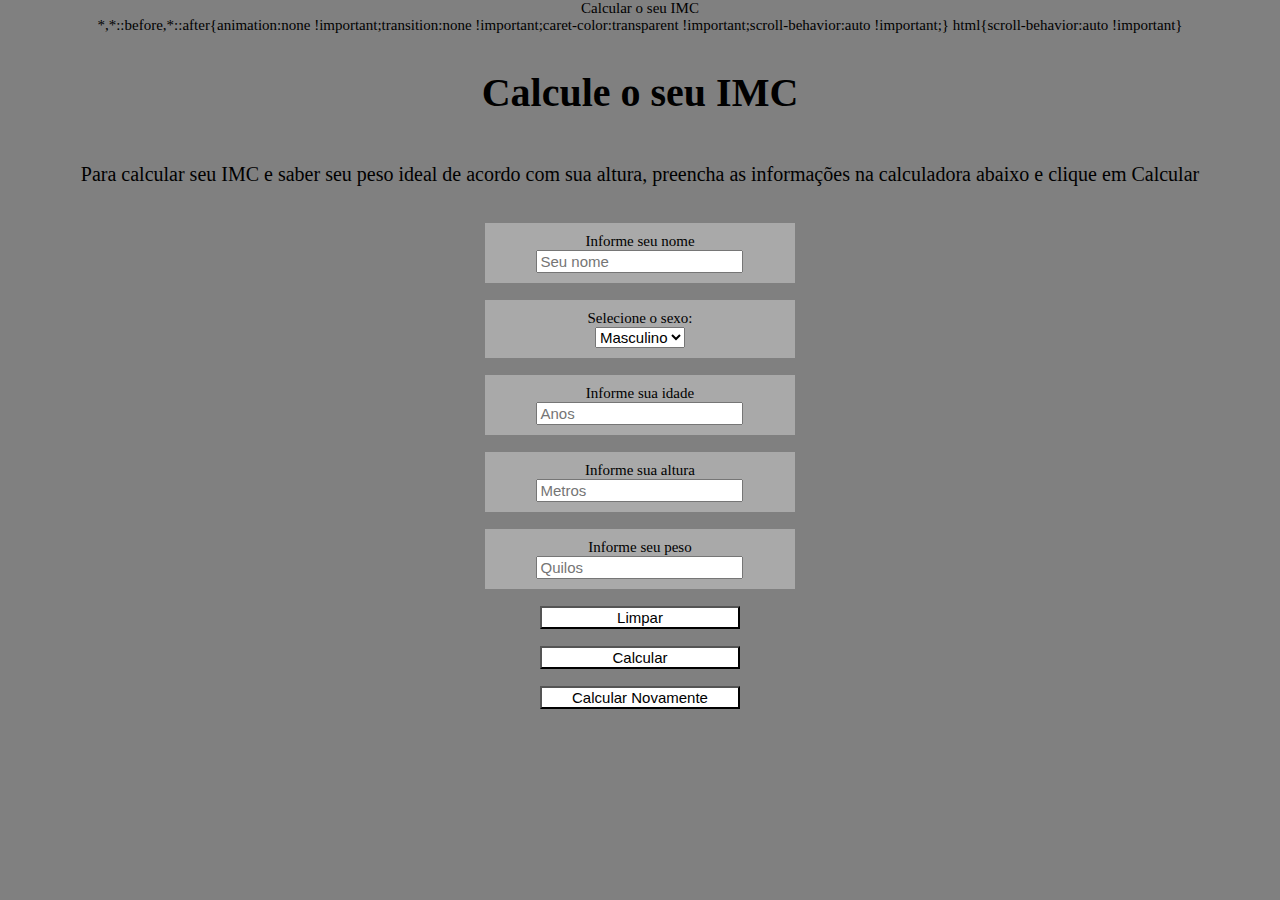
==== imc.html @ e9136a16 "Ajustar mascara do campo altura, peso e resultado do IMC" ====
<!DOCTYPE html>
<html lang="pt-br">
<head>
    <meta charset="UTF-8">
    <meta name="viewport" content="width=device-width, initial-scale=1.0">
    <title>Calcular o seu IMC</title>
    <link rel="stylesheet" href="layout.css">
    <link rel="stylesheet" href="imc.css">
    <script src="calculo_imc.js"></script>
</head>
<body>
    <h1>Calcule o seu IMC</h1>
    <p>Para calcular seu IMC e saber seu peso ideal de acordo com sua altura, preencha as informações na calculadora abaixo e clique em Calcular</p>
    <br>

    <div class="cnome">
        <label for="inome">Informe seu nome</label>
            <input type="text" id="inome" placeholder="Seu nome">
    </div>
    <br>

    <div class="csexo">
        <label for="isexo">Selecione o sexo:</label>
            <select name="sexo" id="isexo">
                <option value="Masculino">Masculino</option>
                <option value="Feminino">Feminino</option>
            </select>
    </div>
    <br>
    
    <div class="cIdade">
        <label for="iidade">Informe sua idade</label>
            <input type="number" placeholder="Anos" id="iidade">
    </div>
    <br>

    <div class="caltura">
        <label for="ialtura">Informe sua altura</label>
            <input type="number" placeholder="Metros" id="ialtura">
    </div>
    <br>

    <div class="cpeso">
        <label for="ipeso">Informe seu peso</label>
            <input type="number" placeholder="Quilos" id="ipeso">
    </div>
    <br>

    <button type="reset">Limpar</button> <br>
    <button onclick="CalculaIMC('inome,isexo,iidade,ialtura,ipeso,dresultado')">Calcular</button> <br>
    <button><a id="icalcularnovamente" href="imc.html">Calcular Novamente</button></a> <br>

    <div id="dresultado"></div>
</body>
</html>
---- layout.css ----
* {
    display: flex;
    flex-direction: column;
    justify-content: center; 
    align-items: center;
    font-size: 15px;
    }

body {
    text-align: center;
    background-color: grey;
}
---- imc.css ----
#icalcularnovamente {
    text-decoration: none;
    color: black;
}

.cnome {
    width: 300px;
    padding: 10px 5px;
    background-color: darkgray;
}

.csexo {
    width: 300px;
    padding: 10px 5px;
    background-color: darkgray;
}

.cIdade {
    width: 300px;
    padding: 10px 5px;
    background-color: darkgray;
}

.caltura {
    width: 300px;
    padding: 10px 5px;
    background-color: darkgray;
}

.cpeso {
    width: 300px;
    padding: 10px 5px;
    background-color: darkgray;
}

h1 {
    font-size: 40px;
}

p {
    font-size: 20px;
}

button {
   background-color: white;
   width: 200px;
}

button:hover {
    background-color: darkgray;
}
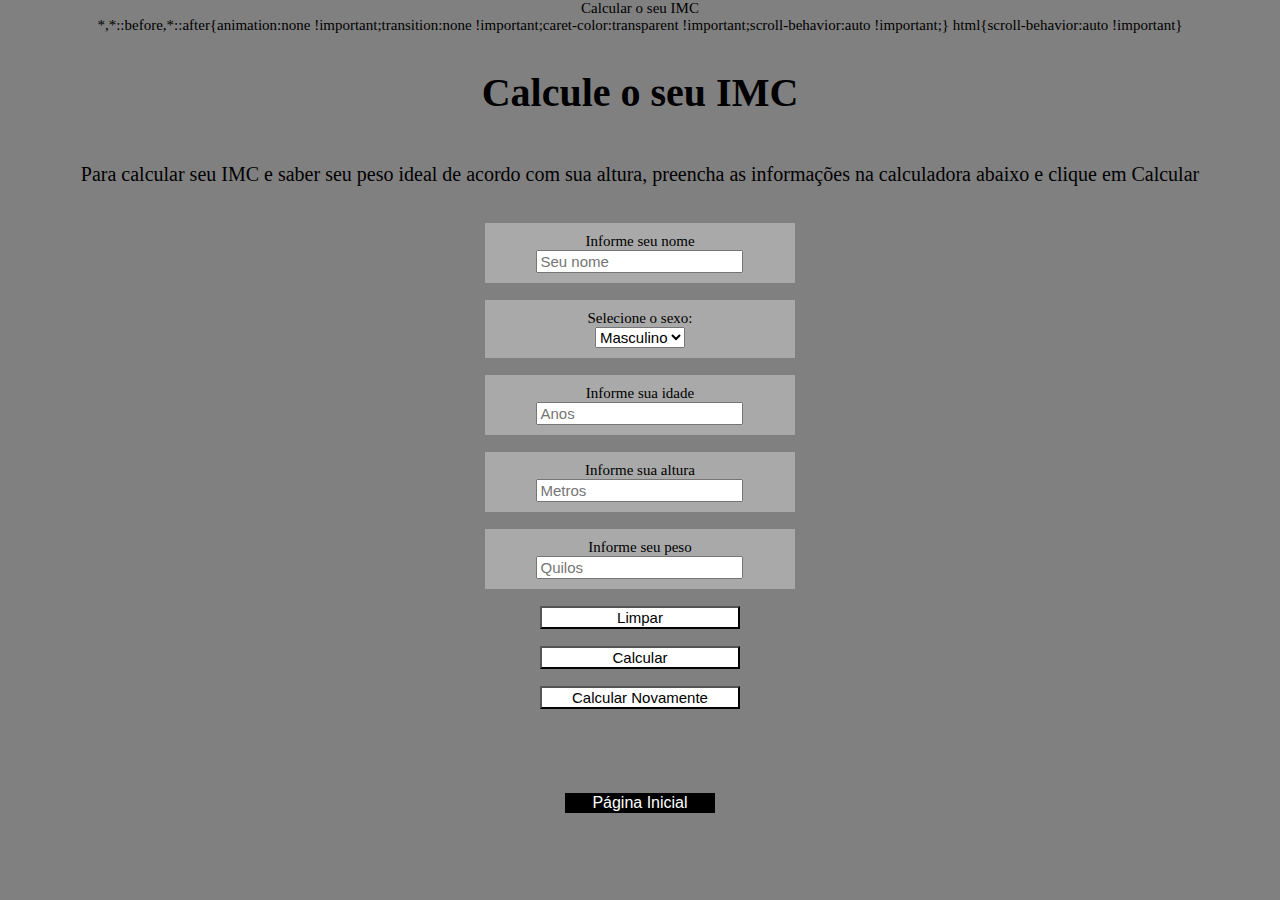
==== commit 29b51a32: "Ajustar mascara e partir pro próximo desafio" ====
--- a/imc.html
+++ b/imc.html
@@ -6,7 +6,7 @@
     <title>Calcular o seu IMC</title>
     <link rel="stylesheet" href="layout.css">
     <link rel="stylesheet" href="imc.css">
-    <script src="calculo_imc.js"></script>
+    <script src="imc.js"></script>
 </head>
 <body>
     <h1>Calcule o seu IMC</h1>
@@ -47,9 +47,12 @@
     <br>
 
     <button type="reset">Limpar</button> <br>
-    <button onclick="CalculaIMC('inome,isexo,iidade,ialtura,ipeso,dresultado')">Calcular</button> <br>
+    <button onclick="CalculaIMC('inome,isexo,iidade,ialtura,ipeso,dresultado')" id="calcula">Calcular</button> <br>
     <button><a id="icalcularnovamente" href="imc.html">Calcular Novamente</button></a> <br>
 
-    <div id="dresultado"></div>
+    <div class="cresultado" id="dresultado"></div>
+    <br>
+
+    <button id="BotaoVoltarPagina"><a href="index.html" id="TextoVoltarPagina">Página Inicial</button></a>
 </body>
 </html>--- a/layout.css
+++ b/layout.css
@@ -9,4 +9,17 @@
 body {
     text-align: center;
     background-color: grey;
+}
+
+#BotaoVoltarPagina {
+    width: 150px;
+    border: 3px white;
+    margin: 50px;
+    background-color: black;
+}
+
+#TextoVoltarPagina {
+    color: white;
+    text-decoration: none;
+    font-size: medium;
 }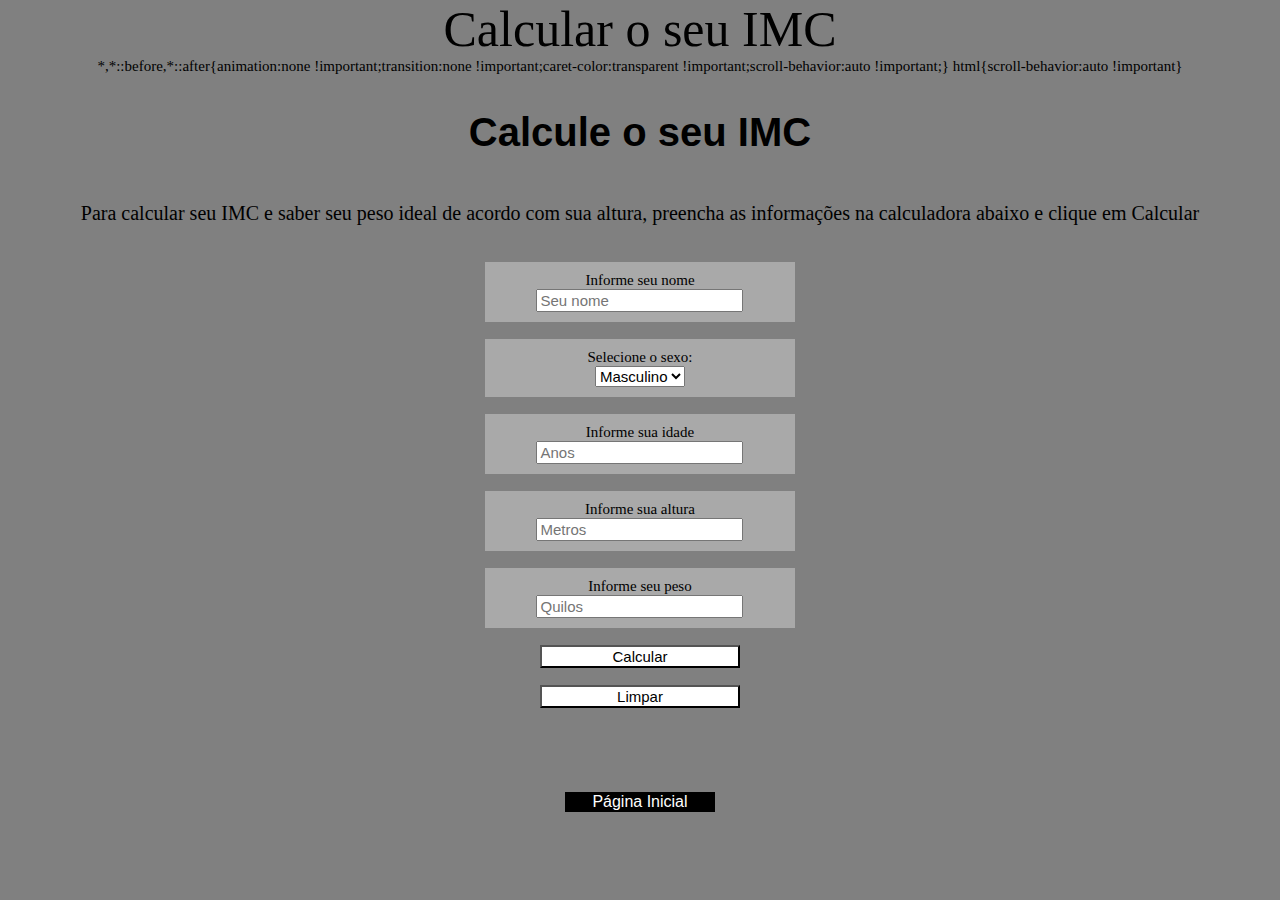
==== commit dbf2fe4d: "teste" ====
--- a/imc.html
+++ b/imc.html
@@ -36,7 +36,7 @@
 
     <div class="caltura">
         <label for="ialtura">Informe sua altura</label>
-            <input type="number" placeholder="Metros" id="ialtura">
+            <input type="number" placeholder="Metros" id="ialtura" maxlength="3">
     </div>
     <br>
 
@@ -46,9 +46,8 @@
     </div>
     <br>
 
-    <button type="reset">Limpar</button> <br>
     <button onclick="CalculaIMC('inome,isexo,iidade,ialtura,ipeso,dresultado')" id="calcula">Calcular</button> <br>
-    <button><a id="icalcularnovamente" href="imc.html">Calcular Novamente</button></a> <br>
+    <button><a id="icalcularnovamente" href="imc.html">Limpar</button></a> <br>
 
     <div class="cresultado" id="dresultado"></div>
     <br>
--- a/layout.css
+++ b/layout.css
@@ -22,4 +22,14 @@
     color: white;
     text-decoration: none;
     font-size: medium;
+}
+
+title {
+    font-size: 50px;
+    font-family: Cambria, Cochin, Georgia, Times, 'Times New Roman', serif;
+}
+
+h1 {
+    font-size: 25px;
+    font-family: 'Lucida Sans', 'Lucida Sans Regular', 'Lucida Grande', 'Lucida Sans Unicode', Geneva, Verdana, sans-serif;
 }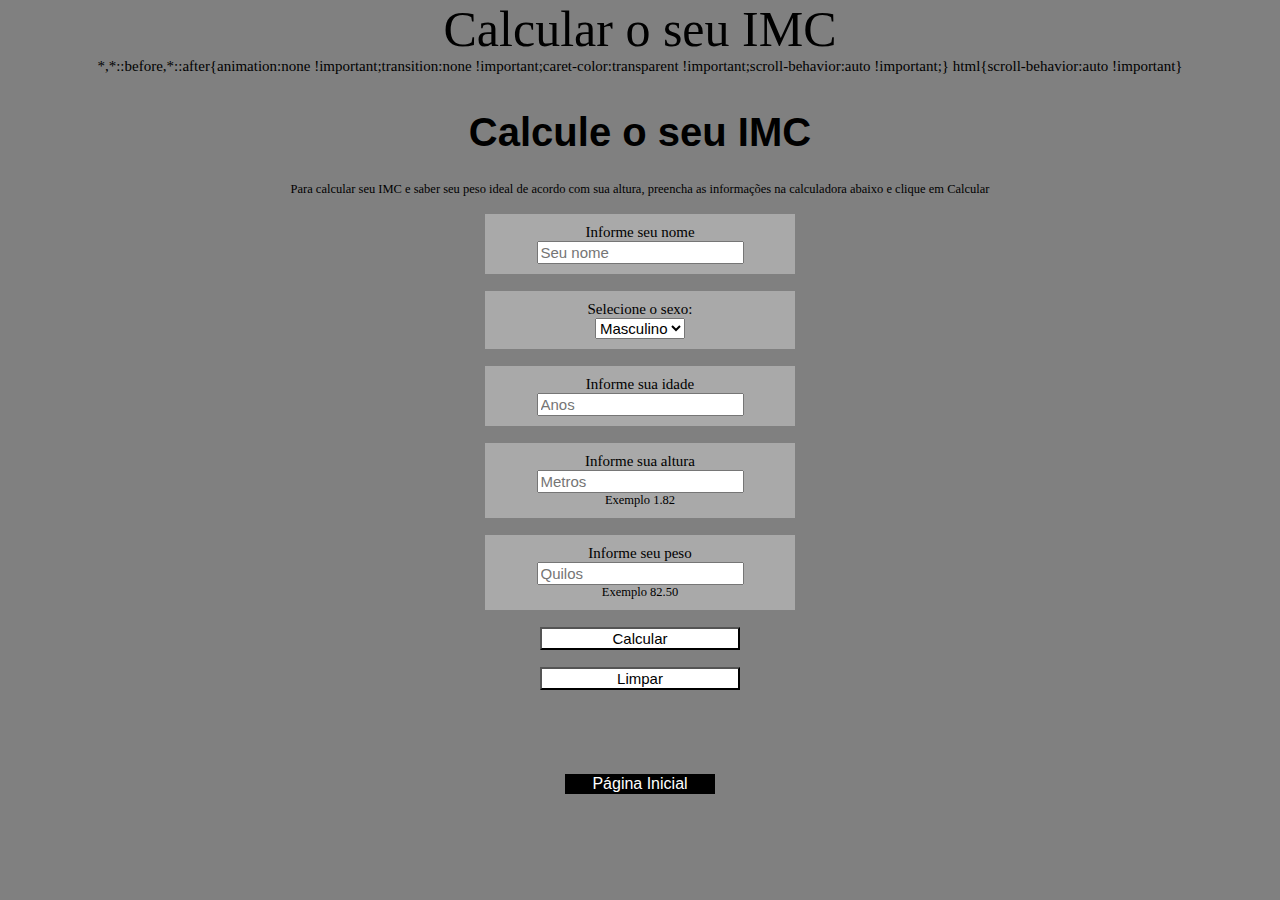
==== commit fe1c4154: "Melhorar CSS" ====
--- a/imc.html
+++ b/imc.html
@@ -36,13 +36,15 @@
 
     <div class="caltura">
         <label for="ialtura">Informe sua altura</label>
-            <input type="number" placeholder="Metros" id="ialtura" maxlength="3">
+            <input type="number" placeholder="Metros" id="ialtura" onkeydown="DesabilitaExemplo('TextoExemplo')">
+            <p id="TextoExemplo">Exemplo 1.82</p>
     </div>
     <br>
 
     <div class="cpeso">
         <label for="ipeso">Informe seu peso</label>
-            <input type="number" placeholder="Quilos" id="ipeso">
+            <input type="number" placeholder="Quilos" id="ipeso" onkeydown="DesabilitaExemplo1('TextoExemplo1')">
+            <p id="TextoExemplo1">Exemplo 82.50</p>
     </div>
     <br>
 
--- a/imc.css
+++ b/imc.css
@@ -48,4 +48,9 @@
 
 button:hover {
     background-color: darkgray;
+}
+
+p {
+    font-size: smaller;
+    margin: 0%;
 }